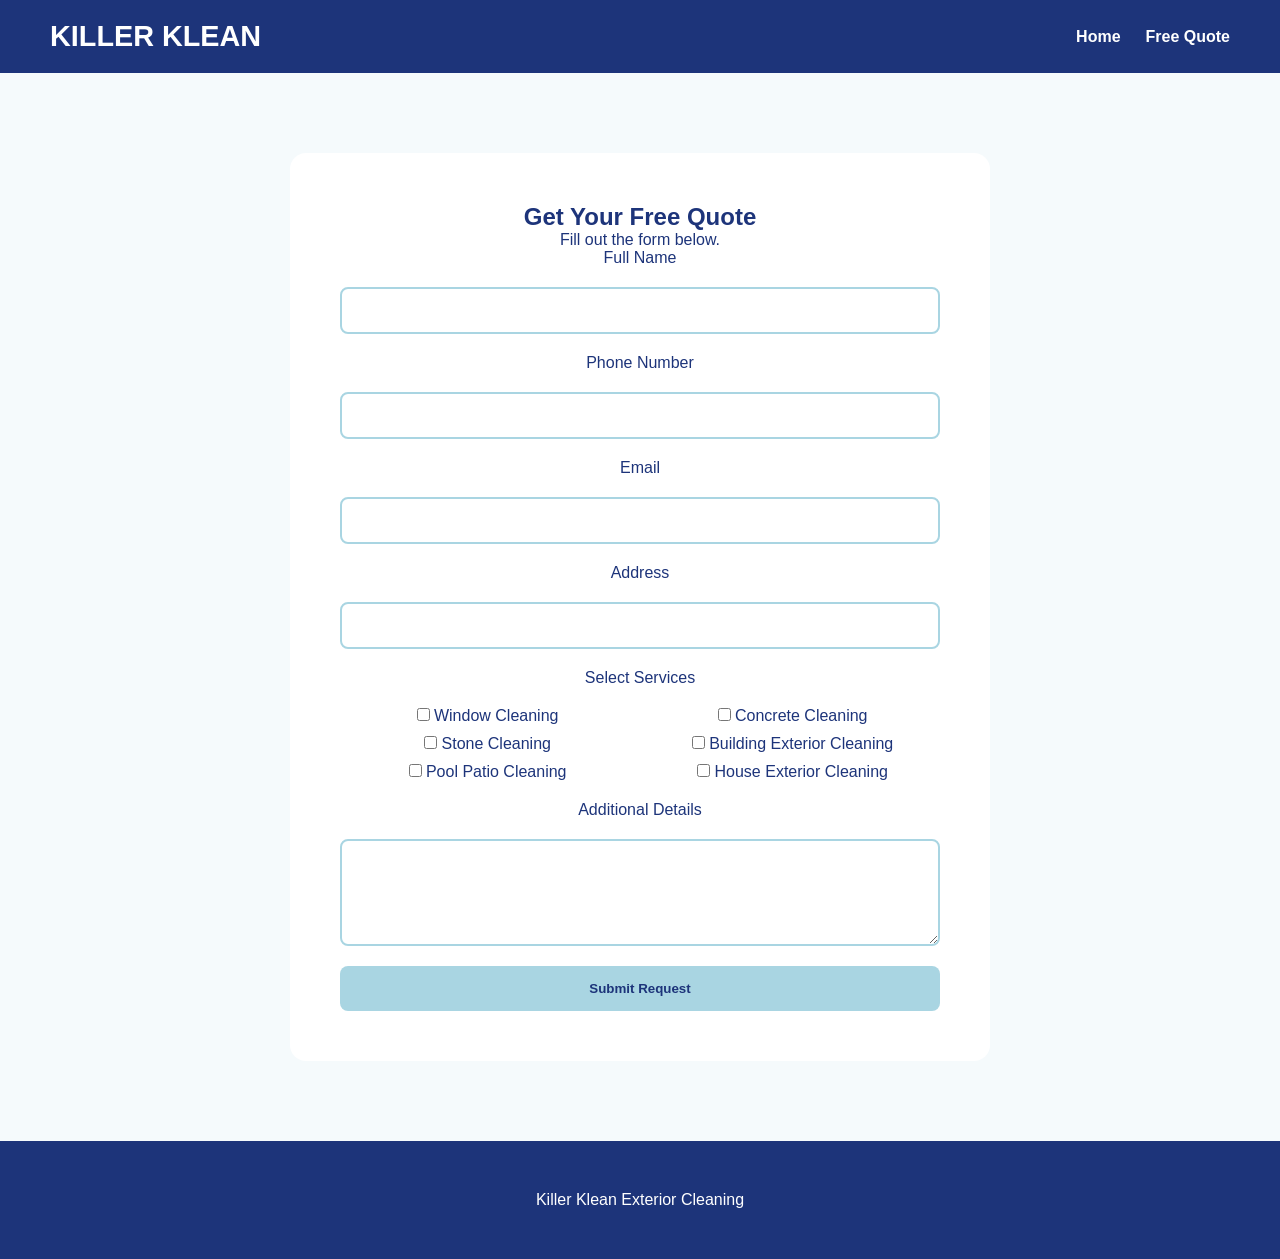
==== quote.html @ d8104ef5 "draft 1 little styling" ====
<!DOCTYPE html>
<html lang="en">
<head>
    <meta charset="UTF-8">
    <meta name="viewport" content="width=device-width, initial-scale=1.0">
    <title>Free Quote | Killer Klean</title>
    <link rel="stylesheet" href="style.css">
</head>
<body>

<header>
    <nav class="navbar">
        <div class="logo">KILLER KLEAN</div>
        <ul class="nav-links">
            <li><a href="index.html">Home</a></li>
            <li><a href="quote.html">Free Quote</a></li>
        </ul>
    </nav>
</header>

<section class="quote-page">
    <div class="quote-container">
        <h1>Get Your Free Quote</h1>
        <p>Fill out the form below.</p>

        <form class="quote-form" action="https://formsubmit.co/sawyergiothomas@gmail.com" method="POST">

            <input type="hidden" name="_subject" value="New Killer Klean Quote Request">
            <input type="hidden" name="_captcha" value="false">

            <label>Full Name</label>
            <input type="text" name="fullName" required>

            <label>Phone Number</label>
            <input type="tel" name="phone" required>

            <label>Email</label>
            <input type="email" name="email">

            <label>Address</label>
            <input type="text" name="address" required>

            <label>Select Services</label>

            <div class="checkbox-group">
                <label><input type="checkbox" name="services[]" value="Window Cleaning"> Window Cleaning</label>
                <label><input type="checkbox" name="services[]" value="Concrete Cleaning"> Concrete Cleaning</label>
                <label><input type="checkbox" name="services[]" value="Stone Cleaning"> Stone Cleaning</label>
                <label><input type="checkbox" name="services[]" value="Building Exterior Cleaning"> Building Exterior Cleaning</label>
                <label><input type="checkbox" name="services[]" value="Pool Patio Cleaning"> Pool Patio Cleaning</label>
                <label><input type="checkbox" name="services[]" value="House Exterior Cleaning"> House Exterior Cleaning</label>
            </div>

            <label>Additional Details</label>
            <textarea name="details" rows="5"></textarea>

            <button type="submit" class="btn">Submit Request</button>

        </form>
    </div>
</section>

<footer>
    <p>Killer Klean Exterior Cleaning</p>
</footer>

<script src="script.js"></script>
</body>
</html>
---- style.css ----
* {
    margin: 0;
    padding: 0;
    box-sizing: border-box;
}

body {
    font-family: Arial, sans-serif;
    color: #1D347A;
    background: white;
}

/* NAVBAR */
.navbar {
    display: flex;
    justify-content: space-between;
    align-items: center;
    background: #1D347A;
    padding: 20px 50px;

}

.logo {
    color: white;
    font-size: 1.8rem;
    font-weight: bold;
}

.nav-links {
    list-style: none;
    display: flex;
    gap: 25px;
}

.nav-links a {
    color: white;
    text-decoration: none;
    font-weight: bold;
}

/* HERO */
.hero {
    height: 90vh;
    background: linear-gradient(rgba(29,52,122,0.8), rgba(29,52,122,0.8)),
    url('images/hero.jpg') center/cover;
    display: flex;
    justify-content: center;
    align-items: center;
    text-align: center;
}

.hero-overlay h1 {
    color: white;
    font-size: 4rem;
}

.hero-overlay p {
    color: #F4F2EA;
    margin: 20px 0;
    font-size: 1.2rem;
}

/* BUTTON */
.btn {
    background: #A9D5E2;
    color: #1D347A;
    padding: 15px 30px;
    text-decoration: none;
    border-radius: 8px;
    font-weight: bold;
    border: none;
    cursor: pointer;
}

/* SECTIONS */
section {
    padding: 80px 50px;
    text-align: center;
}

.about {
    background: #F5FAFC;
}

/* SERVICES */
.service-grid {
    display: grid;
    grid-template-columns: repeat(auto-fit, minmax(280px, 1fr));
    gap: 25px;
}

.service-link {
    text-decoration: none;
    color: inherit;
}

.card {
    background: #F5FAFC;
    border: 2px solid #A9D5E2;
    border-radius: 12px;
    padding: 30px;
    transition: 0.3s;
}

.card:hover {
    transform: translateY(-8px);
}

.card h3 {
    margin-bottom: 15px;
}

/* GALLERY */
.gallery-grid {
    display: grid;
    grid-template-columns: repeat(auto-fit, minmax(300px, 1fr));
    gap: 20px;
}

.gallery-grid img {
    width: 100%;
    border-radius: 12px;
}

.cta {
    background: linear-gradient(135deg, #A9D5E2, #d8eef5);
    padding: 100px 40px;
    text-align: center;
    border-top: 4px solid #1D347A;
    border-bottom: 4px solid #1D347A;
}

.cta h2 {
    font-size: 3rem;
    margin-bottom: 20px;
    color: #1D347A;
}

.cta p {
    font-size: 1.3rem;
    margin-bottom: 35px;
    color: #35508f;
}

.cta .btn {
    display: inline-block;
    background: #1D347A;
    color: white;
    padding: 18px 38px;
    font-size: 1.1rem;
    border-radius: 10px;
    transition: 0.3s ease;
    box-shadow: 0 8px 18px rgba(29,52,122,0.25);
}

.cta .btn:hover {
    transform: translateY(-4px);
    background: #27449b;
}

/* QUOTE PAGE */
.quote-page {
    background: #F5FAFC;
    min-height: 100vh;
}

.quote-container {
    max-width: 700px;
    margin: auto;
    background: white;
    padding: 50px;
    border-radius: 16px;
}

.quote-form {
    display: flex;
    flex-direction: column;
    gap: 20px;
}

.quote-form input,
.quote-form textarea {
    padding: 14px;
    border: 2px solid #A9D5E2;
    border-radius: 8px;
}

.checkbox-group {
    display: grid;
    grid-template-columns: 1fr 1fr;
    gap: 10px;
}

/* FOOTER */
footer {
    background: #1D347A;
    color: white;
    padding: 50px;
    text-align: center;
}

/* NAVBAR SCROLL EFFECT */
.navbar {
    position: sticky;
    top: 0;
    z-index: 1000;
    transition: 0.3s;
}

.navbar.scrolled {
    background: rgba(29, 52, 122, 0.95);
    box-shadow: 0 4px 15px rgba(0,0,0,0.15);
}

/* FADE IN */
.hidden {
    opacity: 0;
    transform: translateY(40px);
    transition: all 0.8s ease;
}

.show {
    opacity: 1;
    transform: translateY(0);
}
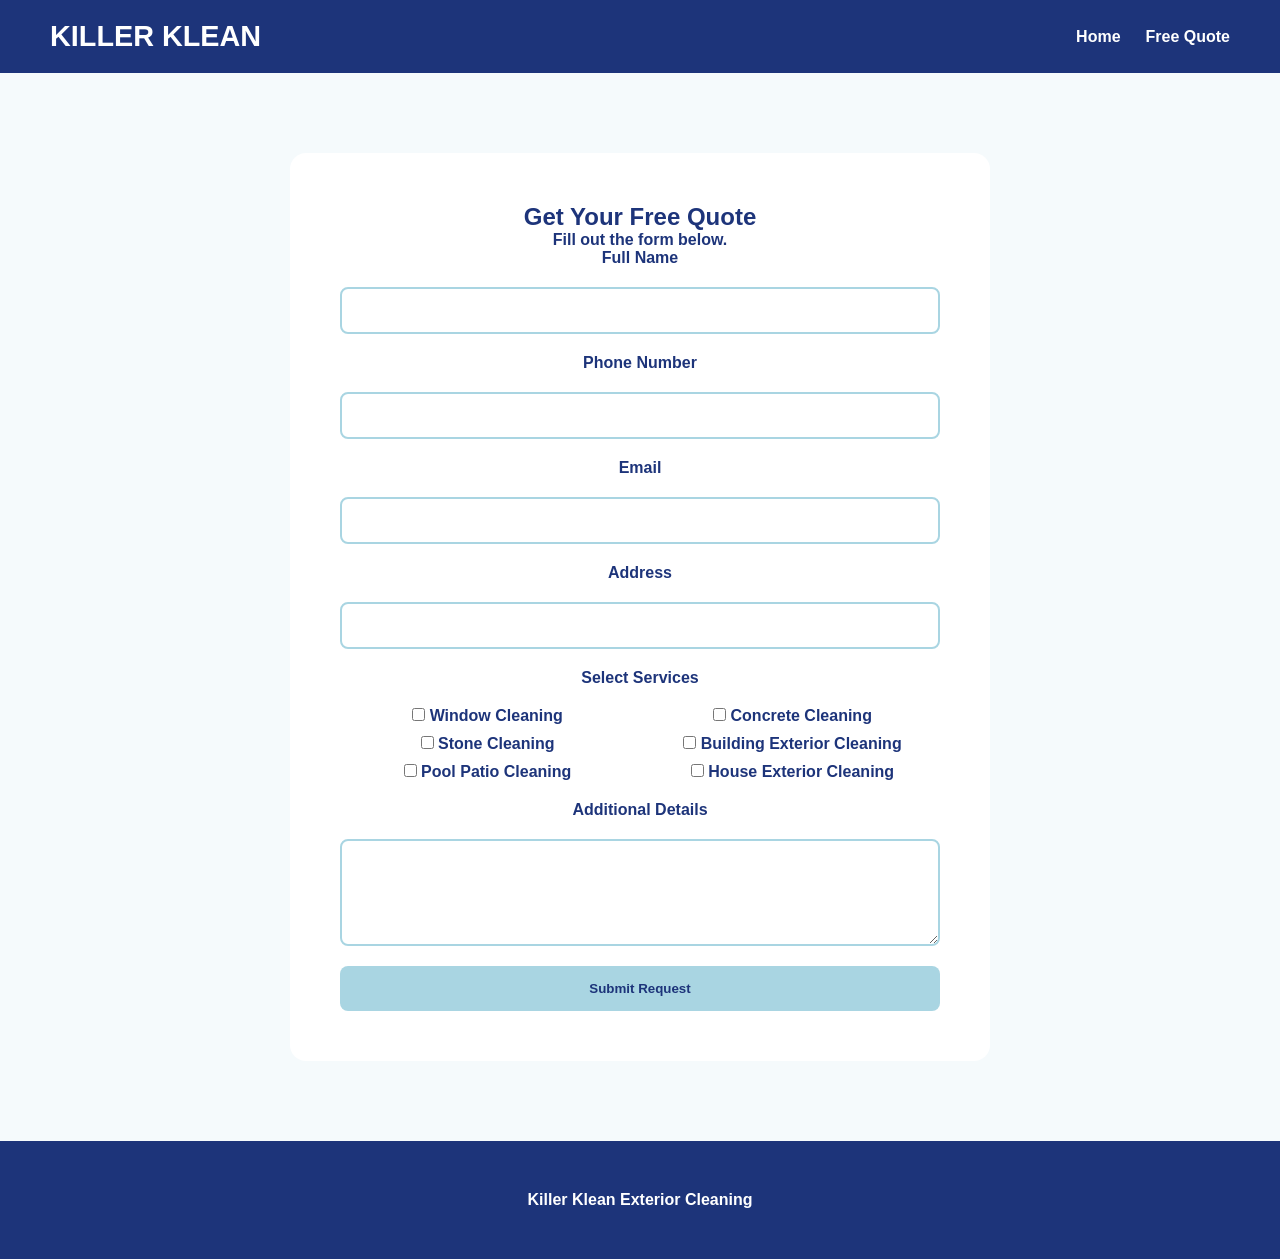
==== commit d934dde8: "fixed up CNAME and changed email" ====
--- a/quote.html
+++ b/quote.html
@@ -23,7 +23,7 @@
         <h1>Get Your Free Quote</h1>
         <p>Fill out the form below.</p>
 
-        <form class="quote-form" action="https://formsubmit.co/sawyergiothomas@gmail.com" method="POST">
+        <form class="quote-form" action="https://formsubmit.co/kellerfeller@icloud.com" method="POST">
 
             <input type="hidden" name="_subject" value="New Killer Klean Quote Request">
             <input type="hidden" name="_captcha" value="false">
--- a/style.css
+++ b/style.css
@@ -2,6 +2,11 @@
     margin: 0;
     padding: 0;
     box-sizing: border-box;
+    font-family: "Montserrat", sans-serif;
+    font-optical-sizing: auto;
+    font-weight: 700;
+    font-style: normal;
+        
 }
 
 body {
@@ -42,7 +47,7 @@
 .hero {
     height: 90vh;
     background: linear-gradient(rgba(29,52,122,0.8), rgba(29,52,122,0.8)),
-    url('images/hero.jpg') center/cover;
+    url('images/logo-image.png') center/cover;
     display: flex;
     justify-content: center;
     align-items: center;
@@ -80,34 +85,86 @@
 
 .about {
     background: #F5FAFC;
-}
-
-/* SERVICES */
+    size: 30px;
+}
+
+/* SERVICES SECTION WRAPPER */
+.services {
+    background: #ffffff;
+    padding: 100px 50px;
+}
+
+.services h2 {
+    font-size: 2.8rem;
+    margin-bottom: 15px;
+    color: #1D347A;
+    letter-spacing: 0.5px;
+}
+
+.services p {
+    max-width: 650px;
+    margin: 0 auto 50px auto;
+    color: #35508f;
+    font-size: 1.1rem;
+}
+
+/* GRID */
 .service-grid {
     display: grid;
-    grid-template-columns: repeat(auto-fit, minmax(280px, 1fr));
-    gap: 25px;
-}
-
+    grid-template-columns: repeat(auto-fit, minmax(260px, 1fr));
+    gap: 30px;
+    max-width: 1100px;
+    margin: 0 auto;
+}
+
+/* LINK WRAPPER */
 .service-link {
     text-decoration: none;
-    color: inherit;
-}
-
+}
+
+/* CARD */
 .card {
-    background: #F5FAFC;
-    border: 2px solid #A9D5E2;
-    border-radius: 12px;
-    padding: 30px;
-    transition: 0.3s;
-}
-
+    background: linear-gradient(145deg, #F5FAFC, #ffffff);
+    border: 1px solid rgba(29, 52, 122, 0.15);
+    border-radius: 16px;
+    padding: 35px 25px;
+    text-align: left;
+    transition: all 0.25s ease;
+    box-shadow: 0 6px 18px rgba(0,0,0,0.05);
+    position: relative;
+    overflow: hidden;
+}
+
+/* subtle top accent bar */
+.card::before {
+    content: "";
+    position: absolute;
+    top: 0;
+    left: 0;
+    width: 100%;
+    height: 4px;
+    background: #A9D5E2;
+}
+
+/* TITLE */
+.card h3 {
+    font-size: 1.4rem;
+    margin-bottom: 10px;
+    color: #1D347A;
+}
+
+/* TEXT */
+.card p {
+    font-size: 0.95rem;
+    color: #35508f;
+    line-height: 1.5;
+}
+
+/* HOVER EFFECT */
 .card:hover {
-    transform: translateY(-8px);
-}
-
-.card h3 {
-    margin-bottom: 15px;
+    transform: translateY(-10px) scale(1.02);
+    box-shadow: 0 12px 30px rgba(29, 52, 122, 0.15);
+    border-color: rgba(29, 52, 122, 0.3);
 }
 
 /* GALLERY */
@@ -121,6 +178,88 @@
     width: 100%;
     border-radius: 12px;
 }
+.dual {
+    display: grid;
+    grid-template-columns: 1fr 1fr;
+    gap: 10px;
+}
+
+.dual img {
+    width: 100%;
+    height: 220px;
+    object-fit: cover;
+    border-radius: 10px;
+}
+.carousel-wrapper {
+    position: relative;
+    max-width: 1200px;
+    margin: auto;
+}
+
+.carousel {
+    display: flex;
+    overflow-x: auto;
+    gap: 25px;
+    scroll-snap-type: x mandatory;
+    scroll-behavior: smooth;
+    padding: 20px;
+}
+
+.slide {
+    min-width: 360px;
+    background: white;
+    border-radius: 16px;
+    padding: 20px;
+    scroll-snap-align: center;
+    box-shadow: 0 8px 24px rgba(0,0,0,0.08);
+    border: 2px solid #A9D5E2;
+}
+
+.slide h3 {
+    margin-bottom: 15px;
+    color: #1D347A;
+}
+
+/* FULL IMAGE */
+.slide img {
+    width: 100%;
+    border-radius: 12px;
+    object-fit: cover;
+    height: 260px;
+}
+
+/* SIDE BY SIDE */
+.dual {
+    display: grid;
+    grid-template-columns: 1fr 1fr;
+    gap: 10px;
+}
+
+.dual img {
+    width: 100%;
+    height: 220px;
+    object-fit: cover;
+    border-radius: 10px;
+}
+
+/* ARROWS */
+.carousel-btn {
+    position: absolute;
+    top: 50%;
+    transform: translateY(-50%);
+    background: #1D347A;
+    color: white;
+    border: none;
+    width: 45px;
+    height: 45px;
+    border-radius: 50%;
+    font-size: 24px;
+    cursor: pointer;
+    z-index: 10;
+}
+
+.carousel-btn.left { left: -20px; }
+.carousel-btn.right { right: -20px; }
 
 .cta {
     background: linear-gradient(135deg, #A9D5E2, #d8eef5);
